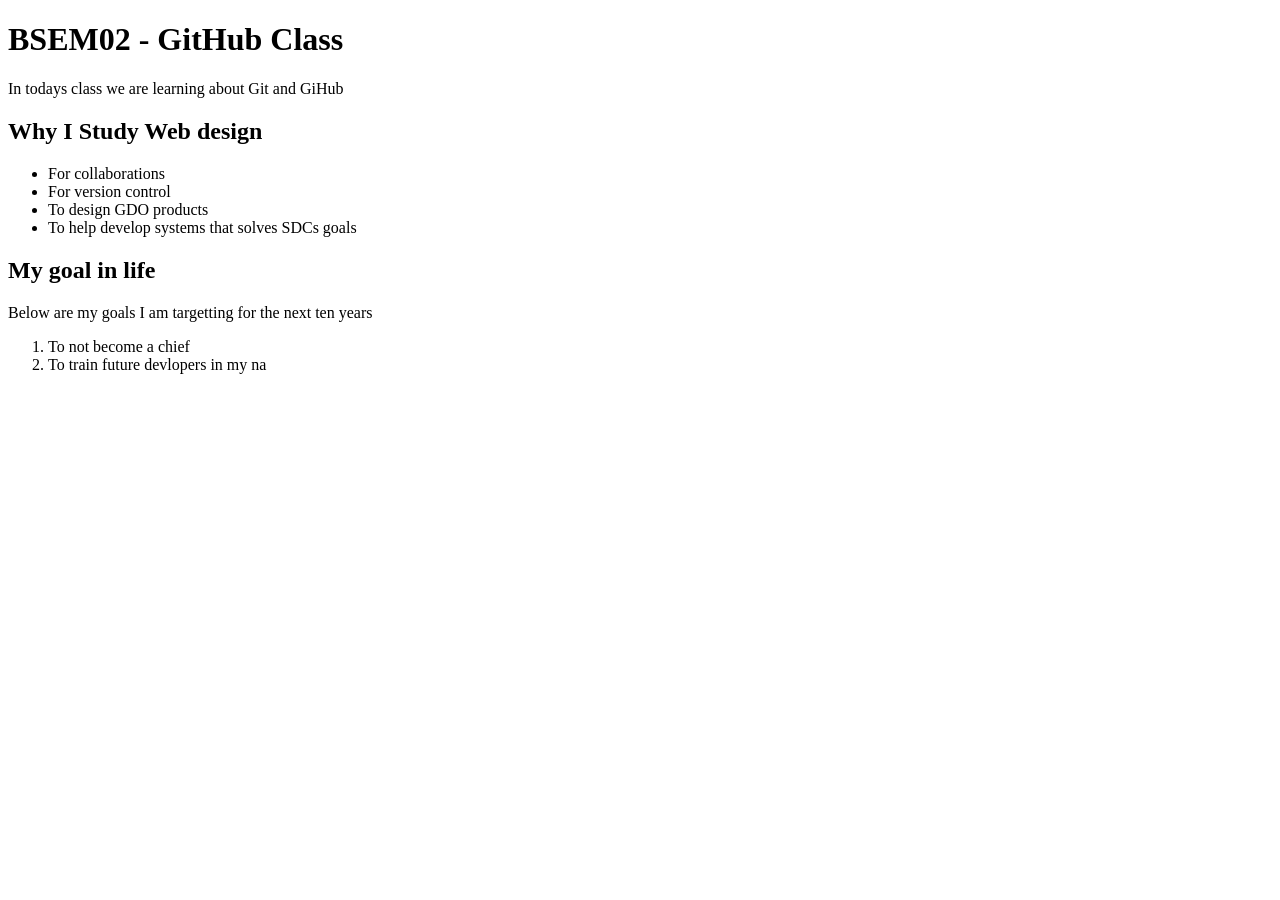
==== html tags/index1.html @ 8e209f6e "First Web design" ====
<!DOCTYPE html>
<html lang="en">
<head>
    <meta charset="UTF-8">
    <meta name="viewport" content="width=device-width, initial-scale=1.0">
    <title>Document</title>
</head>
<body>
    <h1>BSEM02 - GitHub Class</h1>
    <p>In todays class we are learning about Git and GiHub</p>

    <h2>Why I Study Web design</h2>
    <ul>
        <li>For collaborations</li>
        <li>For version control</li>
        <li>To design GDO products</li>
        <li>To help develop systems that solves SDCs goals</li>
    </ul>

    <h2>My goal in life</h2>
    <p>Below are my goals I am targetting for the next ten years</p>
    <ol>
        <li>To not become a chief </li>
        <li>To train future devlopers in my na</li>
    </ol>
</body>
</html>
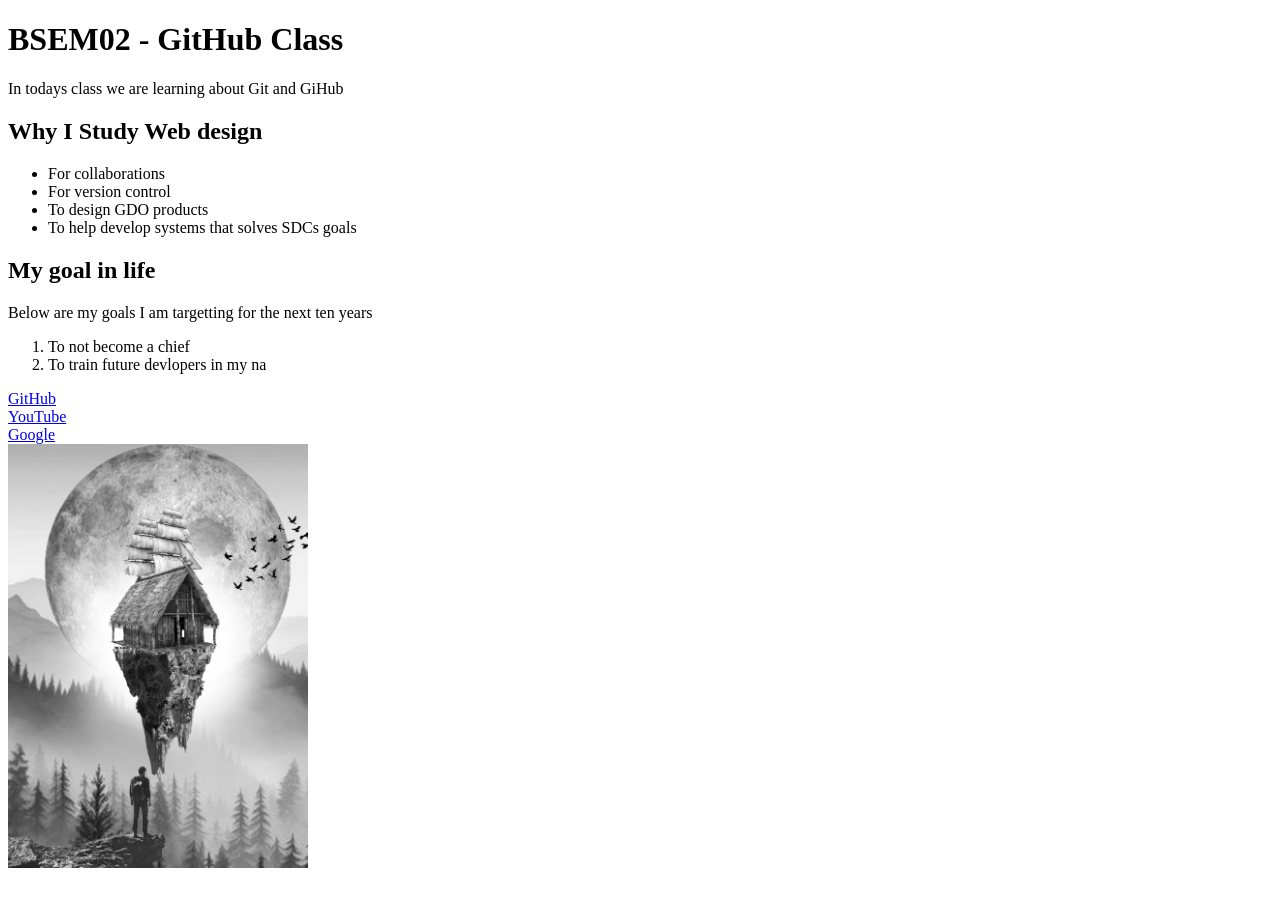
==== commit 96aa3489: "Final Commit" ====
--- a/html tags/index1.html
+++ b/html tags/index1.html
@@ -23,5 +23,15 @@
         <li>To not become a chief </li>
         <li>To train future devlopers in my na</li>
     </ol>
+
+    
+    <a href="https://github.com" target="_blank">GitHub</a>
+    <br>
+    <a href="https://youtube.com" target="_blank">YouTube</a>
+    <br>
+    <a href="https://google.com" target="_blank">Google</a>
+    <br>
+
+    <img src="images/classwork.jpg" alt="classwork image" width="300px">
 </body>
 </html>
